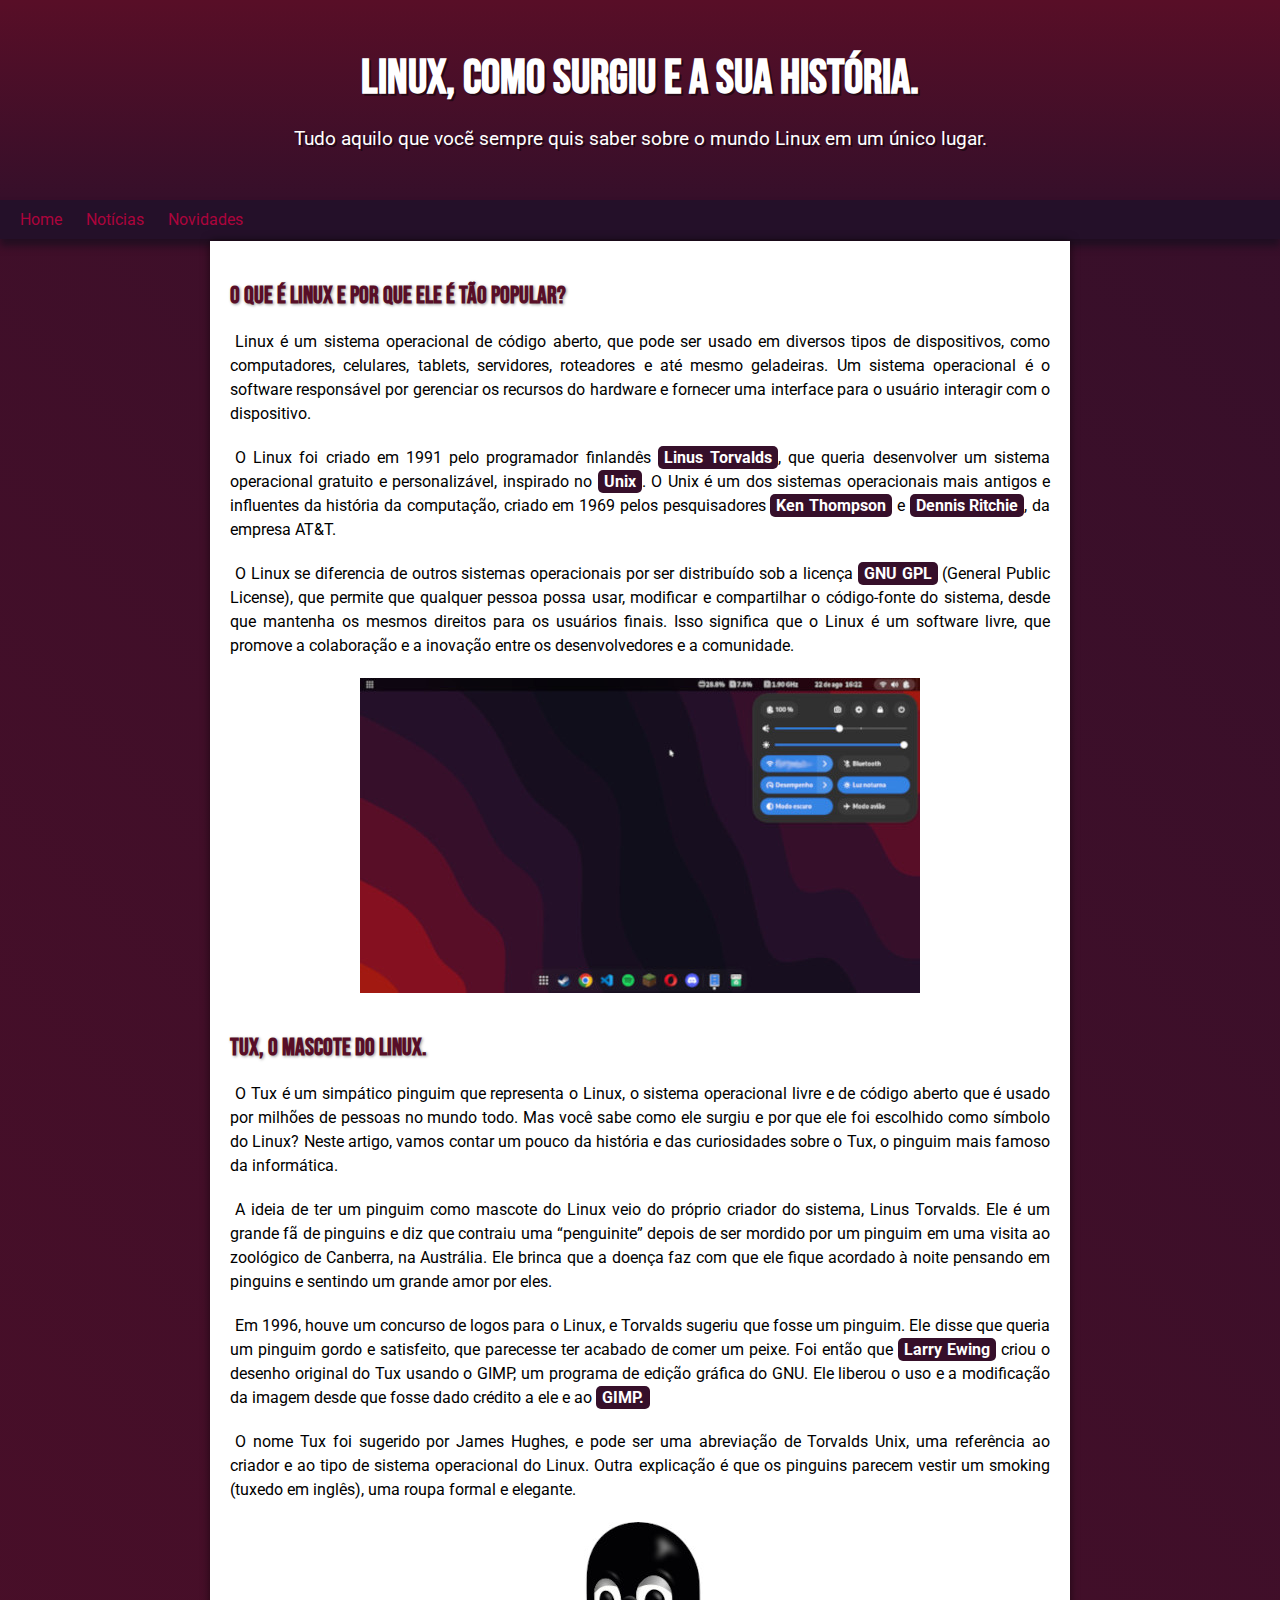
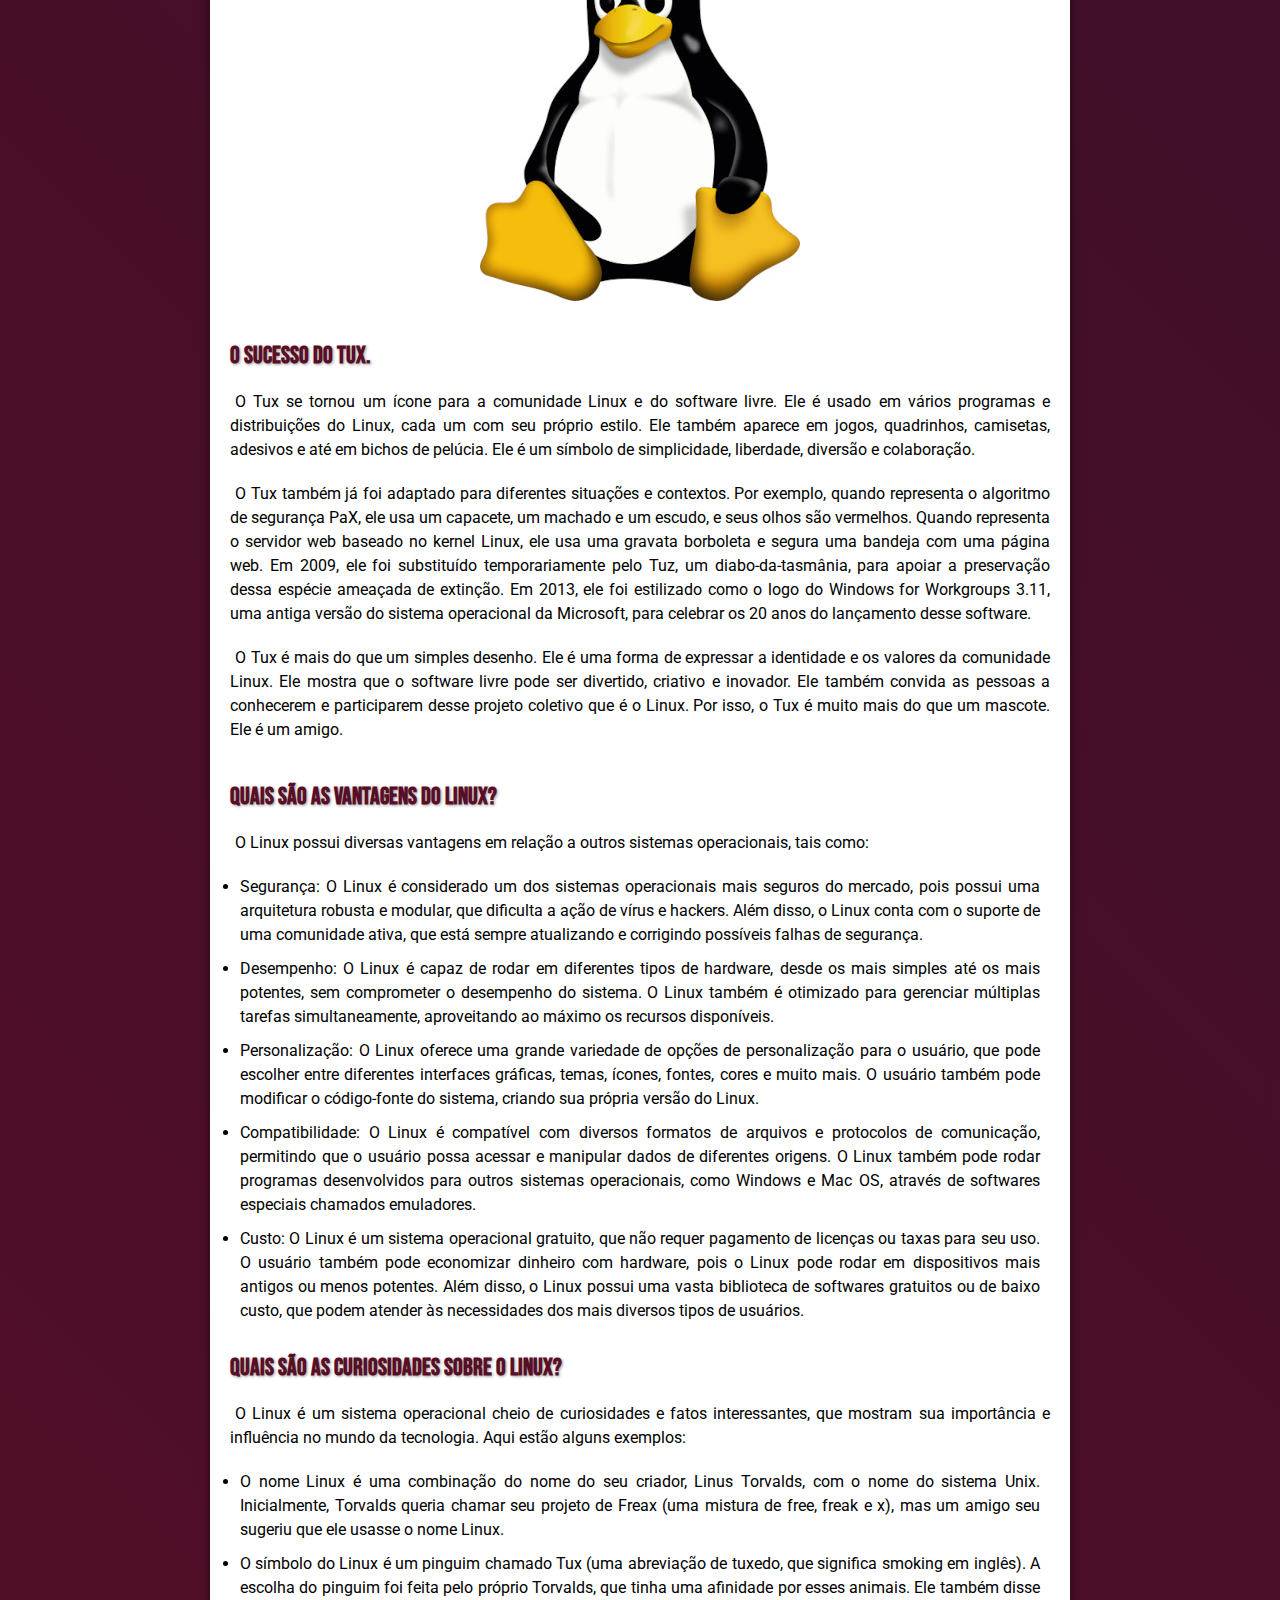
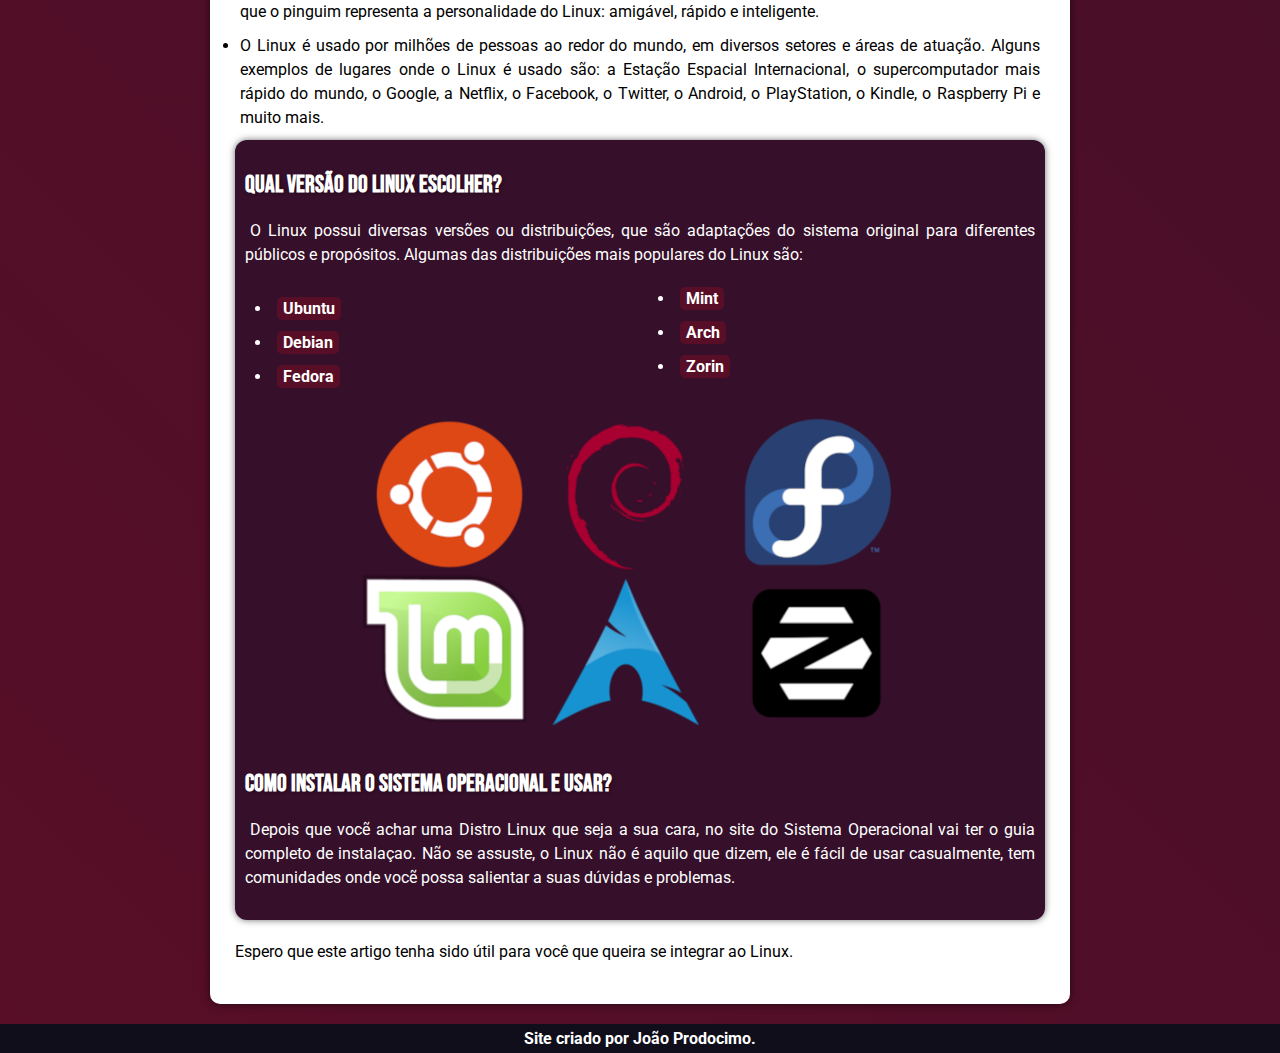
==== projeto001-linux/index.html @ dc1a8440 "s" ====
<!DOCTYPE html>
<html lang="pt-br">
<head>
    <meta charset="UTF-8">
    <meta name="viewport" content="width=device-width, initial-scale=1.0">
    <title>Linux</title>
    <link rel="shortcut icon" href="imgs/favicon.ico" type="image/x-icon">
    <link rel="stylesheet" href="style.css">
</head>
<body>
    <header>
        <h1>Linux, como surgiu e a sua história.</h1>
        <p>
            Tudo aquilo que vocẽ sempre quis saber sobre o mundo Linux em um único lugar.
        </p>
    </header>
    <nav>
        <a href="#">Home</a>
        <a href="#">Notícias</a>
        <a href="#">Novidades</a>
    </nav>
    <main>
        <article>
            <h1>O que é Linux e por que ele é tão popular?</h1>
            <p>
                Linux é um sistema operacional de código aberto, que pode ser usado em diversos tipos de dispositivos, como computadores, celulares, tablets, servidores, roteadores e até mesmo geladeiras. Um sistema operacional é o software responsável por gerenciar os recursos do hardware e fornecer uma interface para o usuário interagir com o dispositivo.
            </p>
                

            <p>
                O Linux foi criado em 1991 pelo programador finlandês <a href="https://pt.wikipedia.org/wiki/Linus_Torvalds" target="_blank">Linus Torvalds</a>, que queria desenvolver um sistema operacional gratuito e personalizável, inspirado no <a href="https://pt.wikipedia.org/wiki/Unix" target="_blank">Unix</a>. O Unix é um dos sistemas operacionais mais antigos e influentes da história da computação, criado em 1969 pelos pesquisadores <a href="https://pt.wikipedia.org/wiki/Ken_Thompson" target="_blank">Ken Thompson</a> e <a href="https://pt.wikipedia.org/wiki/Dennis_Ritchie" target="_blank">Dennis Ritchie</a>, da empresa AT&T.
            </p>
                
            <p>
                O Linux se diferencia de outros sistemas operacionais por ser distribuído sob a licença <a href="https://www.gnu.org/licenses/gpl-3.0.pt-br.html" target="_blank">GNU GPL</a> (General Public License), que permite que qualquer pessoa possa usar, modificar e compartilhar o código-fonte do sistema, desde que mantenha os mesmos direitos para os usuários finais. Isso significa que o Linux é um software livre, que promove a colaboração e a inovação entre os desenvolvedores e a comunidade.
            </p>

                <picture>
                    <source media="(max-width:560px)" srcset="imgs/interface-gnu-short.jpeg">
                    <img src="imgs/interface-gnu-big.jpeg" alt="interface-gnome">
                </picture>

            <h2>Tux, o mascote do Linux.</h2>

                <p>
                    O Tux é um simpático pinguim que representa o Linux, o sistema operacional livre e de código aberto que é usado por milhões de pessoas no mundo todo. Mas você sabe como ele surgiu e por que ele foi escolhido como símbolo do Linux? Neste artigo, vamos contar um pouco da história e das curiosidades sobre o Tux, o pinguim mais famoso da informática.
                </p>

                <p>
                    A ideia de ter um pinguim como mascote do Linux veio do próprio criador do sistema, Linus Torvalds. Ele é um grande fã de pinguins e diz que contraiu uma “penguinite” depois de ser mordido por um pinguim em uma visita ao zoológico de Canberra, na Austrália. Ele brinca que a doença faz com que ele fique acordado à noite pensando em pinguins e sentindo um grande amor por eles.
                </p>

                <p>
                    Em 1996, houve um concurso de logos para o Linux, e Torvalds sugeriu que fosse um pinguim. Ele disse que queria um pinguim gordo e satisfeito, que parecesse ter acabado de comer um peixe. Foi então que <a href="https://pt.wikipedia.org/wiki/Larry_Ewing">Larry Ewing</a> criou o desenho original do Tux usando o GIMP, um programa de edição gráfica do GNU. Ele liberou o uso e a modificação da imagem desde que fosse dado crédito a ele e ao <a href="https://www.gimp.org/">GIMP.</a>
                </p>

                <p>
                    O nome Tux foi sugerido por James Hughes, e pode ser uma abreviação de Torvalds Unix, uma referência ao criador e ao tipo de sistema operacional do Linux. Outra explicação é que os pinguins parecem vestir um smoking (tuxedo em inglês), uma roupa formal e elegante.
                </p>

                <picture>
                    <img src="imgs/tux.jpeg" alt="Tux-Larry_Ewing-GIMP">
                </picture>

                <h2>O sucesso do Tux.</h2>

                <p>
                    O Tux se tornou um ícone para a comunidade Linux e do software livre. Ele é usado em vários programas e distribuições do Linux, cada um com seu próprio estilo. Ele também aparece em jogos, quadrinhos, camisetas, adesivos e até em bichos de pelúcia. Ele é um símbolo de simplicidade, liberdade, diversão e colaboração.
                </p>

                <p>
                    O Tux também já foi adaptado para diferentes situações e contextos. Por exemplo, quando representa o algoritmo de segurança PaX, ele usa um capacete, um machado e um escudo, e seus olhos são vermelhos. Quando representa o servidor web baseado no kernel Linux, ele usa uma gravata borboleta e segura uma bandeja com uma página web. Em 2009, ele foi substituído temporariamente pelo Tuz, um diabo-da-tasmânia, para apoiar a preservação dessa espécie ameaçada de extinção. Em 2013, ele foi estilizado como o logo do Windows for Workgroups 3.11, uma antiga versão do sistema operacional da Microsoft, para celebrar os 20 anos do lançamento desse software.
                </p>

                <p>
                    O Tux é mais do que um simples desenho. Ele é uma forma de expressar a identidade e os valores da comunidade Linux. Ele mostra que o software livre pode ser divertido, criativo e inovador. Ele também convida as pessoas a conhecerem e participarem desse projeto coletivo que é o Linux. Por isso, o Tux é muito mais do que um mascote. Ele é um amigo.
                </p>
            

            <h2>Quais são as vantagens do Linux?</h2>
            
            <p>
                 O Linux possui diversas vantagens em relação a outros sistemas operacionais, tais como:
            </p>

            <ul>
                <li>
                    Segurança: O Linux é considerado um dos sistemas operacionais mais seguros do mercado, pois possui uma arquitetura robusta e modular, que dificulta a ação de vírus e hackers. Além disso, o Linux conta com o suporte de uma comunidade ativa, que está sempre atualizando e corrigindo possíveis falhas de segurança.
                </li>
                
                <li>
                    Desempenho: O Linux é capaz de rodar em diferentes tipos de hardware, desde os mais simples até os mais potentes, sem comprometer o desempenho do sistema. O Linux também é otimizado para gerenciar múltiplas tarefas simultaneamente, aproveitando ao máximo os recursos disponíveis.
                </li>
                
                <li>
                    Personalização: O Linux oferece uma grande variedade de opções de personalização para o usuário, que pode escolher entre diferentes interfaces gráficas, temas, ícones, fontes, cores e muito mais. O usuário também pode modificar o código-fonte do sistema, criando sua própria versão do Linux.
                </li>

                <li>
                    Compatibilidade: O Linux é compatível com diversos formatos de arquivos e protocolos de comunicação, permitindo que o usuário possa acessar e manipular dados de diferentes origens. O Linux também pode rodar programas desenvolvidos para outros sistemas operacionais, como Windows e Mac OS, através de softwares especiais chamados emuladores.
                </li>
                
                <li>
                    Custo: O Linux é um sistema operacional gratuito, que não requer pagamento de licenças ou taxas para seu uso. O usuário também pode economizar dinheiro com hardware, pois o Linux pode rodar em dispositivos mais antigos ou menos potentes. Além disso, o Linux possui uma vasta biblioteca de softwares gratuitos ou de baixo custo, que podem atender às necessidades dos mais diversos tipos de usuários.
                </li>
            </ul>
            
            <h2>Quais são as curiosidades sobre o Linux?</h2>
            
            <p>
                O Linux é um sistema operacional cheio de curiosidades e fatos interessantes, que mostram sua importância e influência no mundo da tecnologia. Aqui estão alguns exemplos:
            </p>

            <ul>
                <li>
                    O nome Linux é uma combinação do nome do seu criador, Linus Torvalds, com o nome do sistema Unix. Inicialmente, Torvalds queria chamar seu projeto de Freax (uma mistura de free, freak e x), mas um amigo seu sugeriu que ele usasse o nome Linux.
                </li>
                
                <li>
                    O símbolo do Linux é um pinguim chamado Tux (uma abreviação de tuxedo, que significa smoking em inglês). A escolha do pinguim foi feita pelo próprio Torvalds, que tinha uma afinidade por esses animais. Ele também disse que o pinguim representa a personalidade do Linux: amigável, rápido e inteligente.
                </li>
                
                <li>
                    O Linux é usado por milhões de pessoas ao redor do mundo, em diversos setores e áreas de atuação. Alguns exemplos de lugares onde o Linux é usado são: a Estação Espacial Internacional, o supercomputador mais rápido do mundo, o Google, a Netflix, o Facebook, o Twitter, o Android, o PlayStation, o Kindle, o Raspberry Pi e muito mais.
                </li>
            </ul>
                
            <aside>
               
                <h2>Qual versão do Linux escolher?</h2>
                    
                    <p>
                        O Linux possui diversas versões ou distribuições, que são adaptações do sistema original para diferentes públicos e propósitos. Algumas das distribuições mais populares do Linux são: 
                        
                        <ul>
                            <li>
                                <a href="https://ubuntu.com/" target="_blank">Ubuntu</a>
                            </li> 
                            
                            <li>
                                <a href="https://www.debian.org/index.pt.html" target="_blank">Debian</a>
                            </li> 
                            
                            <li>
                                <a href="https://fedoraproject.org/" target="_blank">Fedora</a>
                            </li>
                            
                            <li>
                                <a href="https://linuxmint.com/" target="_blank">Mint</a>
                            </li>
                            
                            <li>
                                <a href="https://archlinux.org/" target="_blank">Arch</a>
                            </li>
                            
                            <li>
                                <a href="https://zorin.com/os/download/" target="_blank">Zorin</a>
                            </li>
                        </ul>

                    </p>

                    <picture>
                        <source media="(max-width:560px)" srcset="imgs/logos-short.png">
                        <img src="imgs/logos-big.png" alt="logos">
                    </picture>
                
            
                <h3>Como instalar o Sistema Operacional e usar?</h3>
                
                <p>
                    Depois que vocẽ achar uma Distro Linux que seja a sua cara, no site do Sistema Operacional vai ter o guia completo de instalaçao. Não se assuste, o Linux não é aquilo que dizem, ele é fácil de usar casualmente, tem comunidades onde vocẽ possa salientar a suas dúvidas e problemas.
                </p>
                
            </aside>
                
            <p>
                Espero que este artigo tenha sido útil para você que queira se integrar ao Linux.
            </p>
        </article>
    </main>
    <footer>
        Site criado por João Prodocimo.
    </footer>
</body>
</html>
---- projeto001-linux/style.css ----
@charset "UTF-8";

@import url('https://fonts.googleapis.com/css2?family=Roboto:ital,wght@0,100;0,300;0,400;0,500;0,700;0,900;1,100;1,300;1,400;1,500;1,700;1,900&display=swap'); /*Fonte-Roboto*/

@import url('https://fonts.googleapis.com/css2?family=Bebas+Neue&display=swap'); /*Fonte-destaque*/

:root {
    --cor01: #580E27;
    --cor02: #360F2A;
    --cor03: #241029;
    --cor04: #170E1F;
    --cor05: #100E1B;

    --font-padrao: Roboto, sans-serif, helvetica, arial;
    --fonte-destaque: Bebas Neue, cursive;
}

*{
    margin: 0px;
    padding: 0px;
}

body {
    background-image:linear-gradient(45deg, #580E27, #360F2A); 
    font-family: var(--font-padrao);
}

header{
    background-image: linear-gradient(to top, var(--cor02), var(--cor01));
    min-height: 150px;
    text-align: center;
    padding-top: 50px;
}

header > h1{
    font-family: var(--fonte-destaque);
    font-size: 3em;
    color: white;
    margin-bottom: 20px;
    text-shadow: 2px 2px 0px #00000077;
}

header p {
    color: white;
    font-family: var(--font-padrao);
    font-size: 1.2em;
    margin-bottom: 20px;
    padding-right: 10px;
    padding-left: 10px;
    text-shadow: 2px 2px 0px #00000077;
}

nav{
    background-color: var(--cor03);
    padding: 10px;
    box-shadow: 0px 7px 7px #100e1b96;
}

nav a{
    color: #ac043c;
    padding: 10px;
    border-radius: 5px;
    text-decoration: none;
    font: bold;
}

nav > a:hover {
    background-color: var(--cor01);
    color: white;
    transition-duration: 0.5s;
}

main h1, h2, h3{
    font-family: var(--fonte-destaque);
    padding-top: 20px;
    color: var(--cor01);
    text-shadow: 1px 1px 3px #00000067;
    font-size: 1.5em;
}

main{
    text-align: justify;
    background-color: white;
    margin: auto;
    margin-top: 2px;
    margin-bottom: 20px;
    padding: 20px;
    min-width: 300px;
    max-width: 820px;
    box-shadow: 0px 0px 10px #0000008c;
    border-bottom-left-radius: 10px;
    border-bottom-right-radius: 10px;
    
}

main img {
    display: block;
    margin: auto;
    max-width: 100%;
    margin-top: 20px;
    margin-bottom: 20px;
}

main p {
    margin: 20px 0px;
    text-indent: 5px;
    line-height: 1.5em;
}

main a {
    background-color: var(--cor02);
    color: white;
    font-weight: bold;
    text-decoration: none;
    padding: 2px 6px;
    border-radius: 5px;
}

main a:hover {
    background-color: var(--cor01);
    color: red;
    text-decoration: underline;
    transition-duration: 0.5s;
}

main li {
    margin: 10px;
    line-height: 1.5em;
}

aside {
    background-color: var(--cor02);
    color: white;
    padding: 10px;
    border-radius: 12px;
    margin: auto;
    margin: 5px;
    box-shadow: 0px 0px 7px #00000091;
}

aside > ul > li > a {
    background-color: var(--cor01);
}

aside > h2, h3 {
    color: white;
}

aside > ul {
    list-style-position: inside;
    columns: 2;
}

footer{
    background-color: var(--cor05);
    color: white;
    text-align: center;
    font-weight: bold;
    padding: 5px;
}
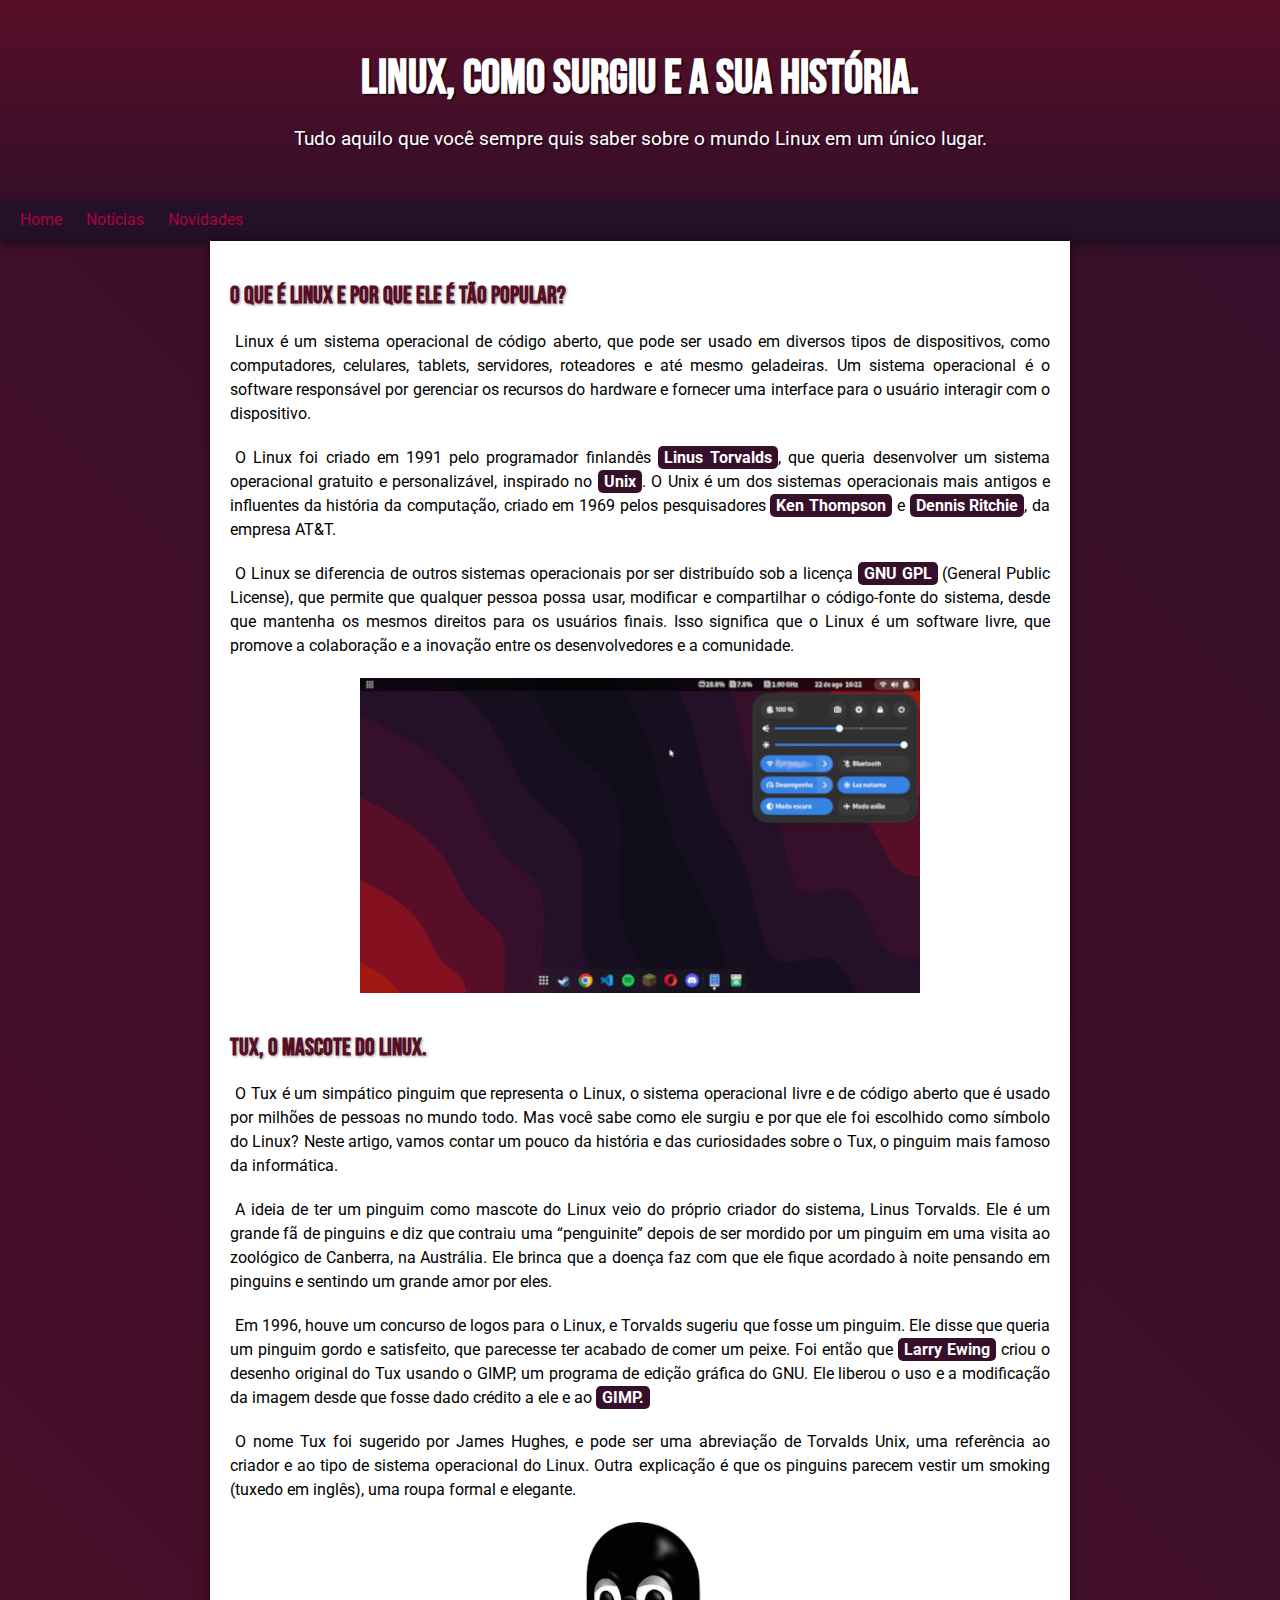
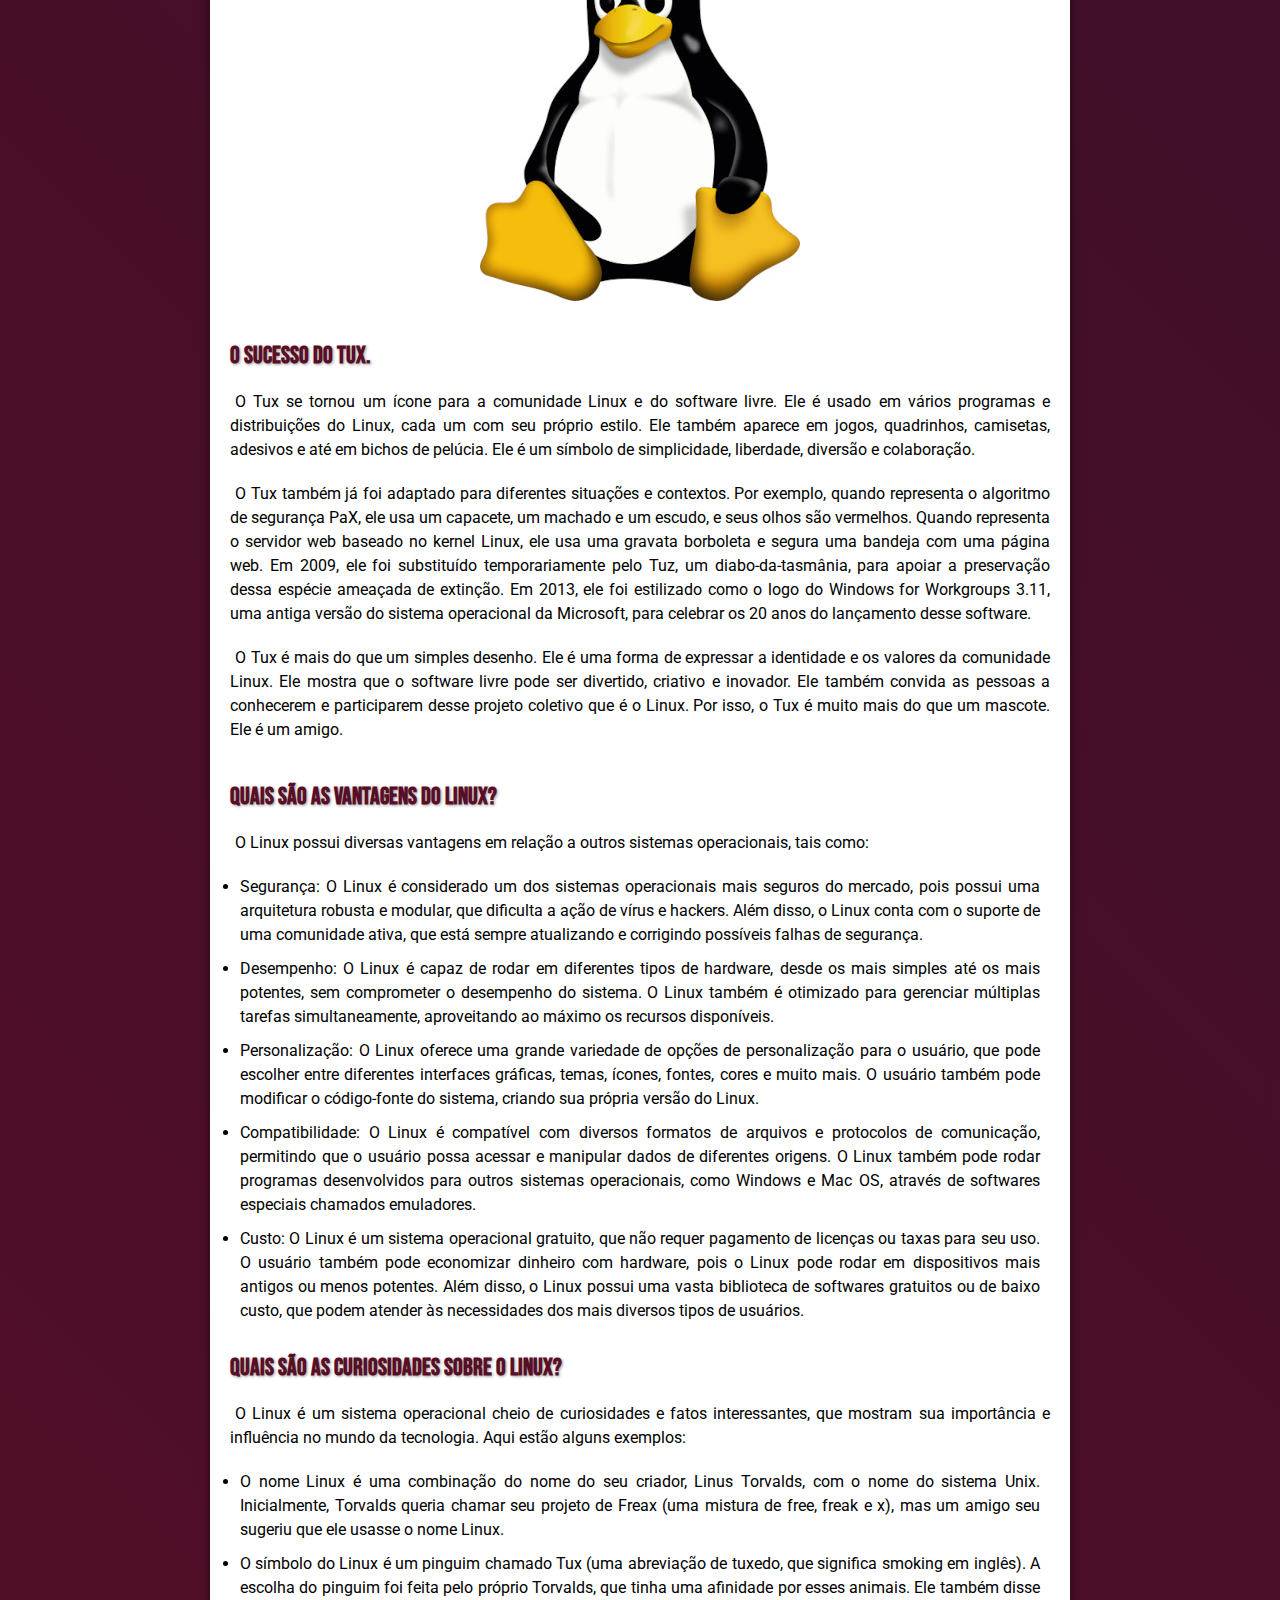
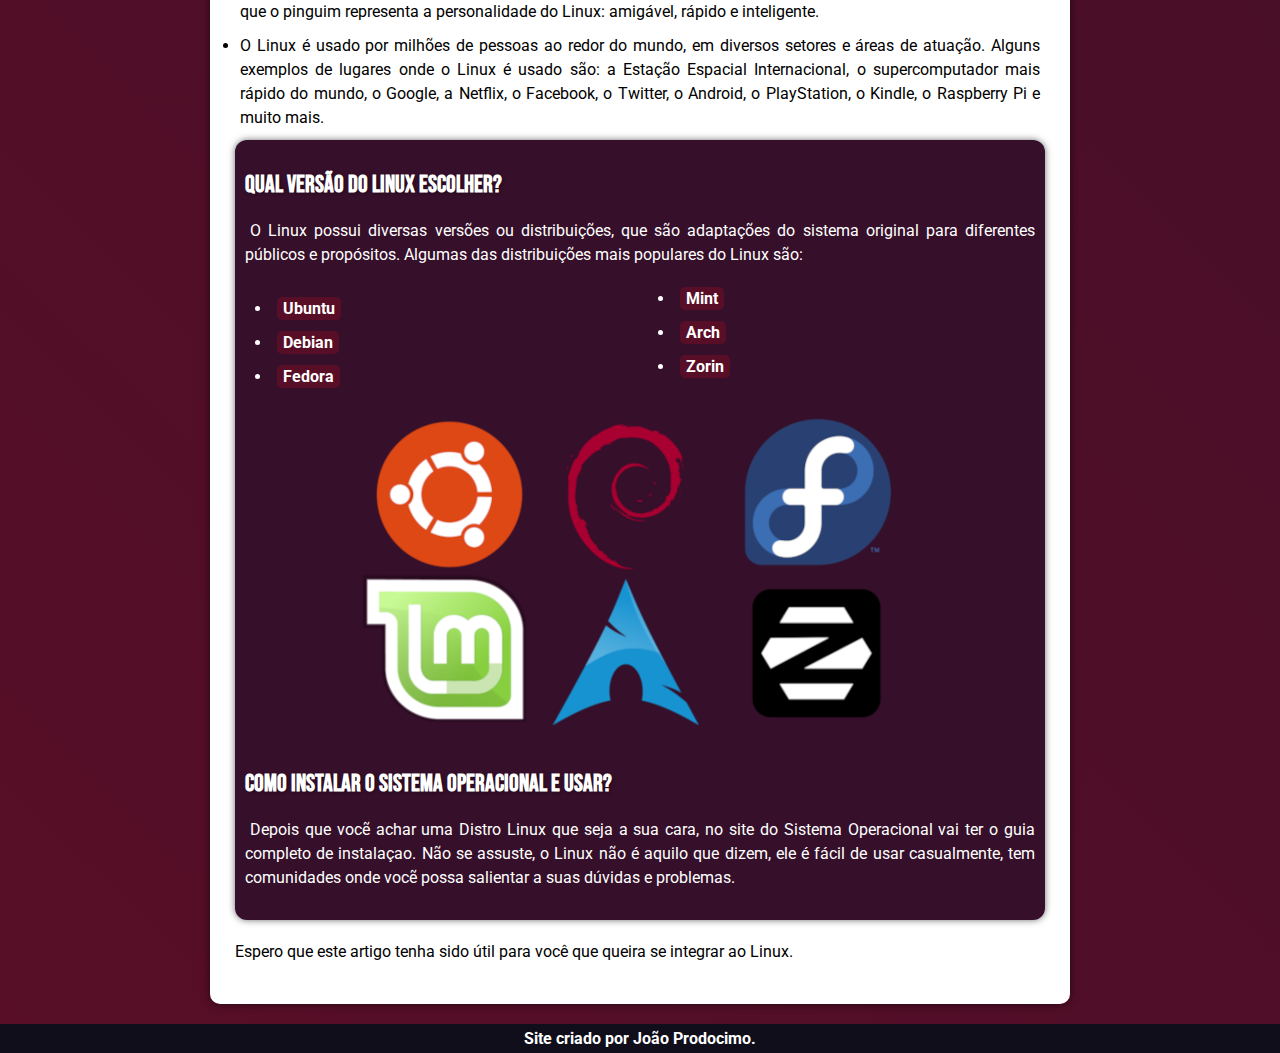
==== commit 0ae3067e: "Atualizar o index.html" ====
--- a/projeto001-linux/index.html
+++ b/projeto001-linux/index.html
@@ -11,7 +11,7 @@
     <header>
         <h1>Linux, como surgiu e a sua história.</h1>
         <p>
-            Tudo aquilo que vocẽ sempre quis saber sobre o mundo Linux em um único lugar.
+            Tudo aquilo que você sempre quis saber sobre o mundo Linux em um único lugar.
         </p>
     </header>
     <nav>
